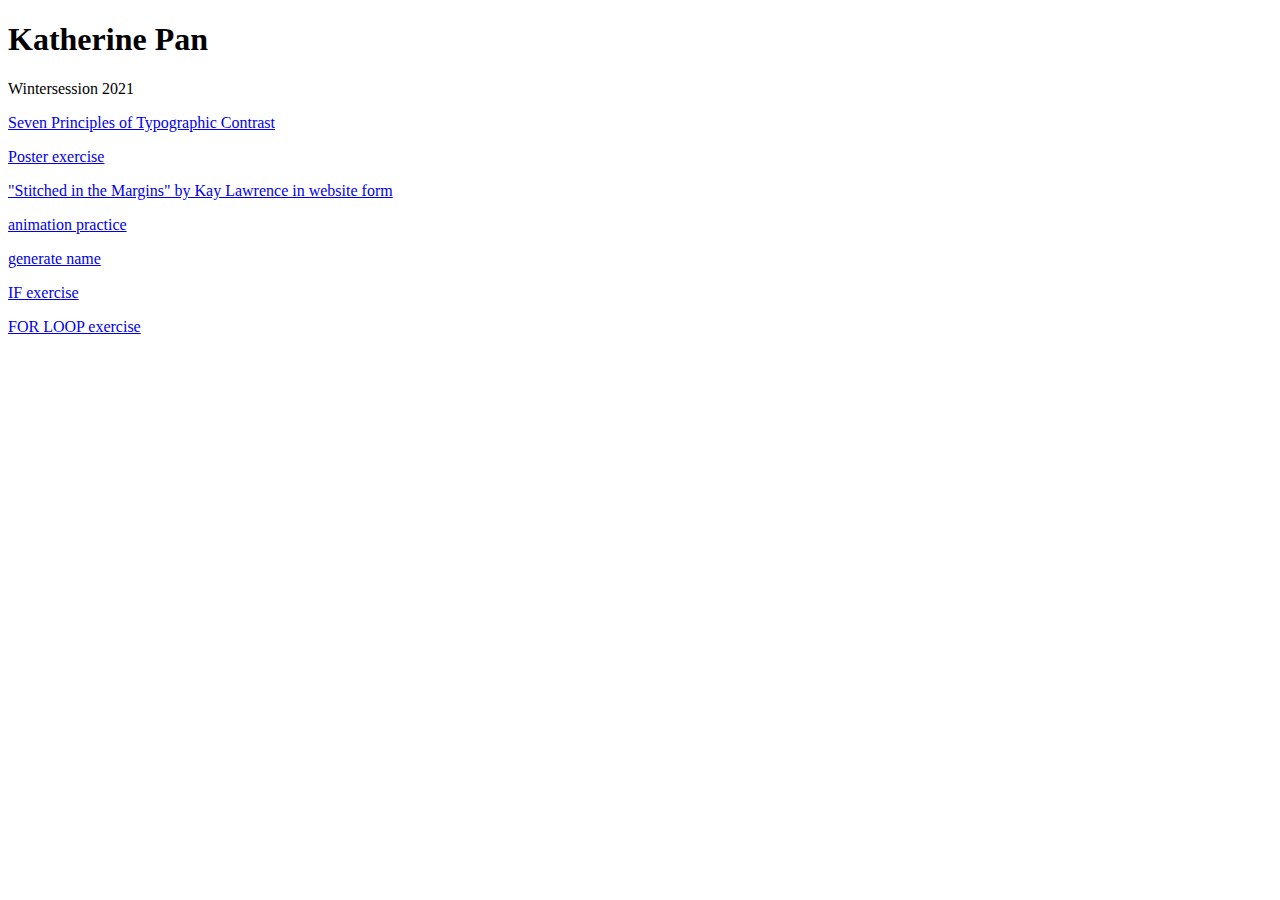
==== index.html @ c0ff714c "updated text adventure + created forloo[" ====
<!DOCTYPE html>
<html>
<body>
<h1>Katherine Pan</h1>
<p>Wintersession 2021</p>
<p><a href="https://katpan75.github.io/carl-dair/" target="_blank">Seven Principles of Typographic Contrast</a></p>
<p><a href="https://quixotic-stripe-bowl.glitch.me/" target="_blank">Poster exercise</a></p>
<p><a href="https://katpan75.github.io/stitchedinthemargin/" target="_blank">
    "Stitched in the Margins" by Kay Lawrence in website form
</a></p>
<p><a href="https://ivory-universal-sociology.glitch.me/" target="_blank">animation practice</a></p>
<p><a href="randomwords/" target="_blank">generate name</a></p>
<p><a href="textadventure/" target="_blank"> IF exercise</a></p>
<p><a href="forloop/" target="_blank">FOR LOOP exercise</a></p>
</body>
</html>
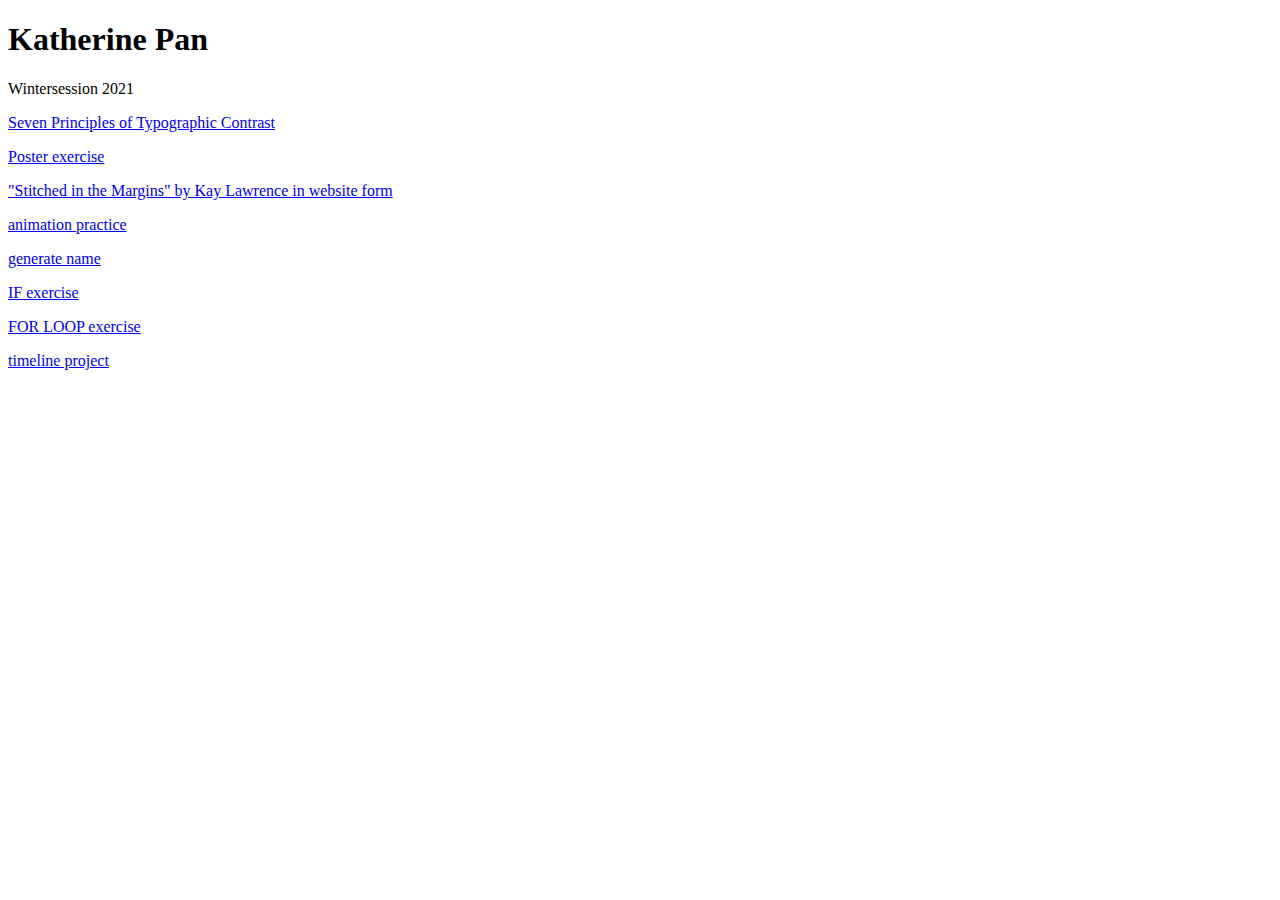
==== commit 681d3363: "updated timeline project" ====
--- a/index.html
+++ b/index.html
@@ -12,5 +12,7 @@
 <p><a href="randomwords/" target="_blank">generate name</a></p>
 <p><a href="textadventure/" target="_blank"> IF exercise</a></p>
 <p><a href="forloop/" target="_blank">FOR LOOP exercise</a></p>
+
+<p><a href="https://katpan75.github.io/samples/" target="_blank">timeline project</a></p>
 </body>
 </html>
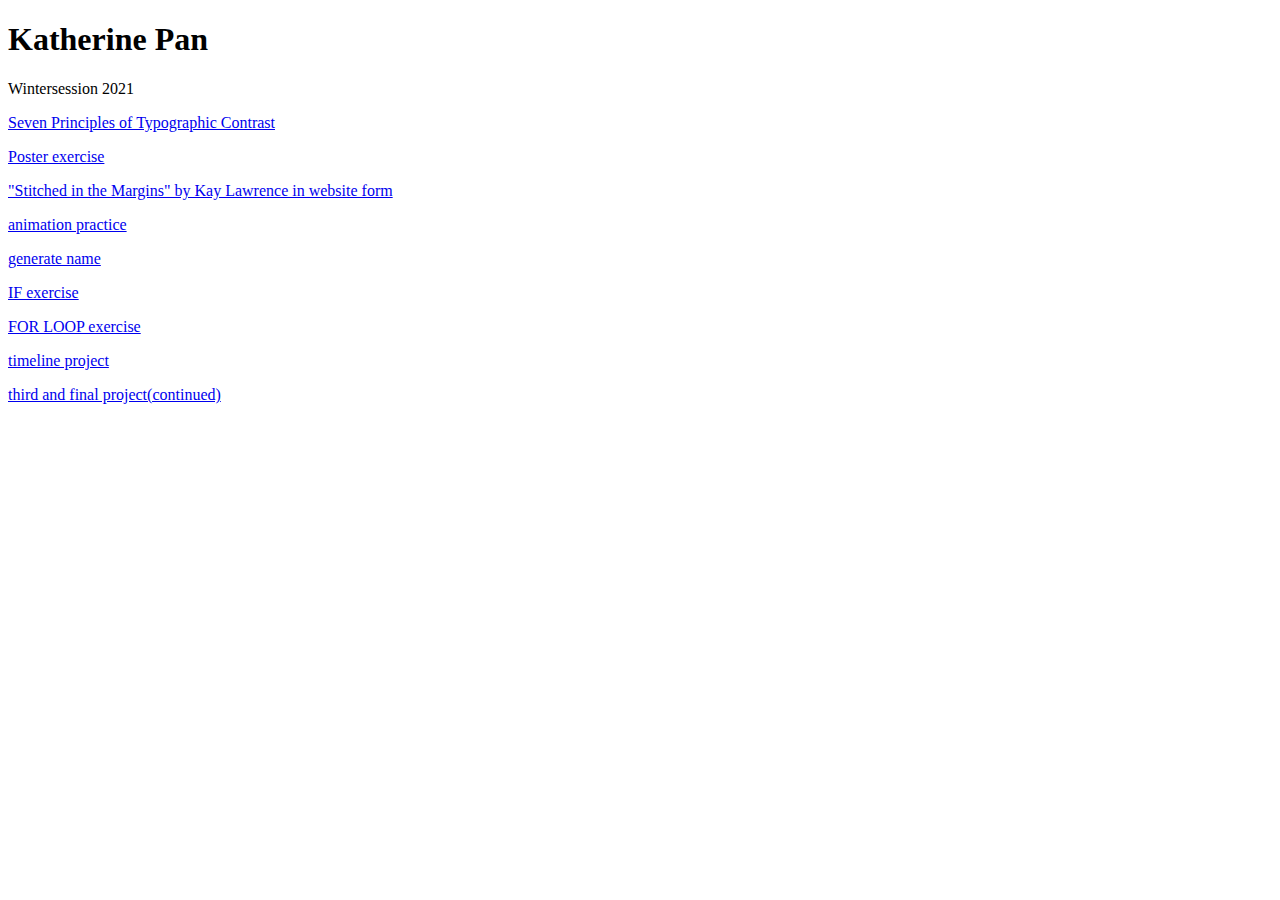
==== commit 3c406e69: "added portfolio website" ====
--- a/index.html
+++ b/index.html
@@ -14,5 +14,6 @@
 <p><a href="forloop/" target="_blank">FOR LOOP exercise</a></p>
 
 <p><a href="https://katpan75.github.io/samples/" target="_blank">timeline project</a></p>
+<p><a href="https://katpan75.github.io/samples2/" target="_blank">third and final project(continued)</a></p>
 </body>
 </html>
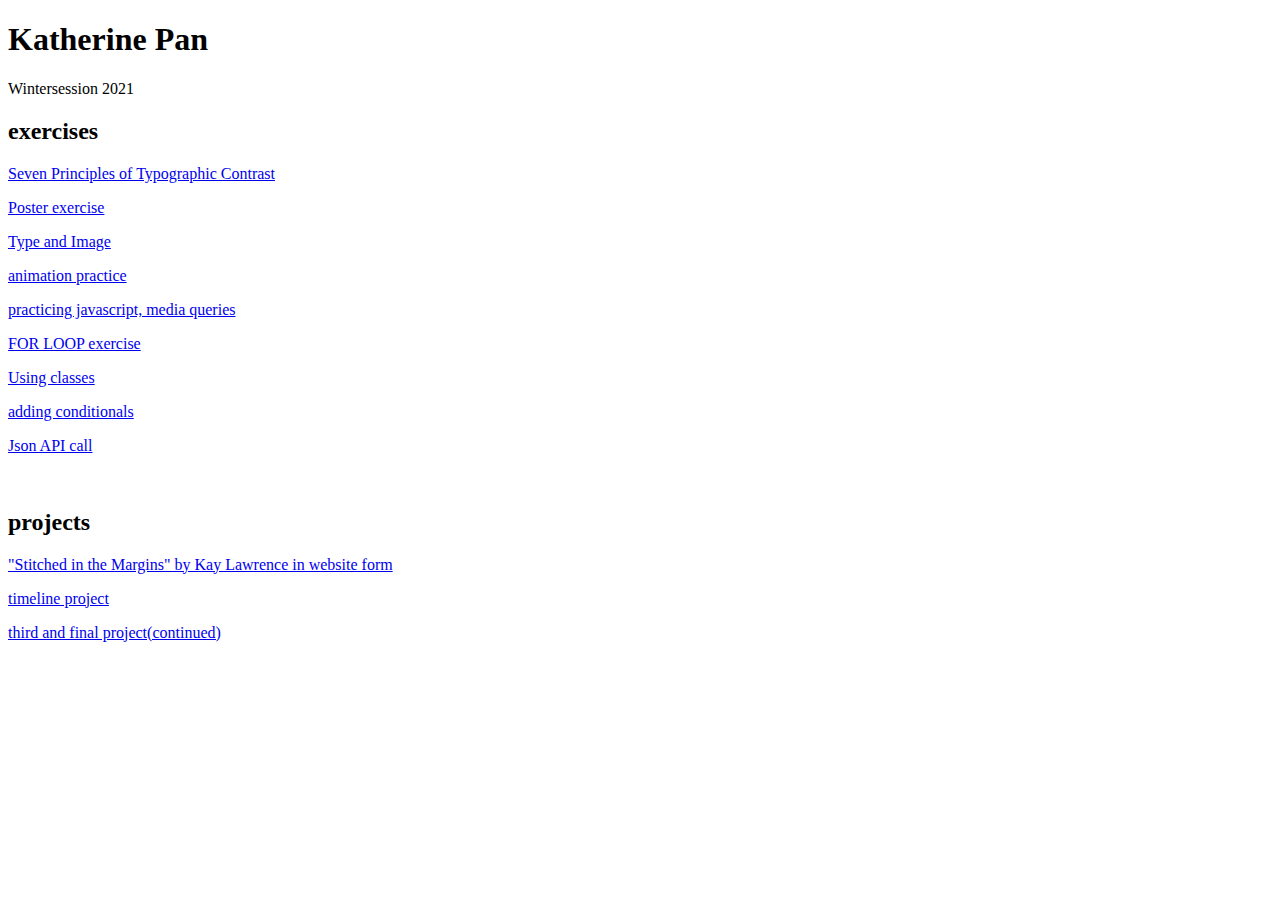
==== commit f10967b6: "added" ====
--- a/index.html
+++ b/index.html
@@ -3,16 +3,21 @@
 <body>
 <h1>Katherine Pan</h1>
 <p>Wintersession 2021</p>
+<h2>exercises</h2>
 <p><a href="https://katpan75.github.io/carl-dair/" target="_blank">Seven Principles of Typographic Contrast</a></p>
 <p><a href="https://quixotic-stripe-bowl.glitch.me/" target="_blank">Poster exercise</a></p>
+<p><a href="https://navy-boom-wandflower.glitch.me/" target="_blank">Type and Image</a></p>
+<p><a href="https://ivory-universal-sociology.glitch.me/" target="_blank">animation practice</a></p>
+<p><a href="randomwords/index.html" target="_blank">practicing javascript, media queries</a></p>
+<p><a href="forloop/index.html" target="_blank">FOR LOOP exercise</a></p>
+<p><a href="classexercise/index.html" target="_blank">Using classes</a></p>
+<p><a href="textadventure/indext.html" target="_blank">adding conditionals</a></p>
+<p><a href="APIcall/index.html" target="_blank">Json API call</a></p>
+<br>
+<h2>projects</h2>
 <p><a href="https://katpan75.github.io/stitchedinthemargin/" target="_blank">
     "Stitched in the Margins" by Kay Lawrence in website form
 </a></p>
-<p><a href="https://ivory-universal-sociology.glitch.me/" target="_blank">animation practice</a></p>
-<p><a href="randomwords/" target="_blank">generate name</a></p>
-<p><a href="textadventure/" target="_blank"> IF exercise</a></p>
-<p><a href="forloop/" target="_blank">FOR LOOP exercise</a></p>
-
 <p><a href="https://katpan75.github.io/samples/" target="_blank">timeline project</a></p>
 <p><a href="https://katpan75.github.io/samples2/" target="_blank">third and final project(continued)</a></p>
 </body>
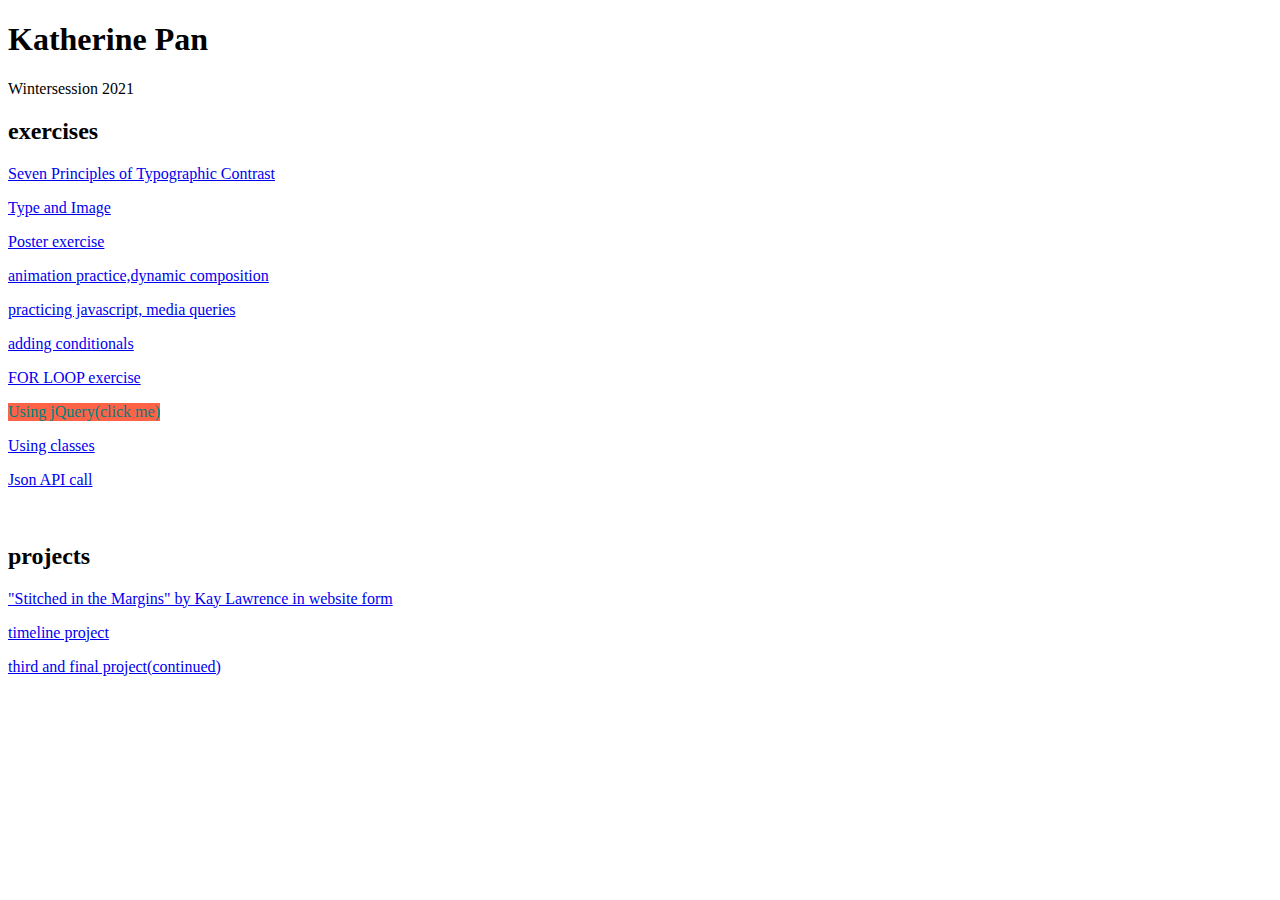
==== commit f0a0eb8b: "jquery" ====
--- a/index.html
+++ b/index.html
@@ -1,17 +1,27 @@
 <!DOCTYPE html>
 <html>
+<header>
+<link rel="stylesheet" href="style.css">
+<script src="https://ajax.googleapis.com/ajax/libs/jquery/2.1.3/jquery.min.js"></script>
+<script src="script.js"></script>
+<title>Katherine Pan Wintersession</title>
+</header>
 <body>
 <h1>Katherine Pan</h1>
 <p>Wintersession 2021</p>
 <h2>exercises</h2>
 <p><a href="https://katpan75.github.io/carl-dair/" target="_blank">Seven Principles of Typographic Contrast</a></p>
+<p><a href="https://navy-boom-wandflower.glitch.me/" target="_blank">Type and Image</a></p>
 <p><a href="https://quixotic-stripe-bowl.glitch.me/" target="_blank">Poster exercise</a></p>
-<p><a href="https://navy-boom-wandflower.glitch.me/" target="_blank">Type and Image</a></p>
-<p><a href="https://ivory-universal-sociology.glitch.me/" target="_blank">animation practice</a></p>
+<p><a href="https://ivory-universal-sociology.glitch.me/" target="_blank">animation practice,dynamic composition</a></p>
 <p><a href="randomwords/index.html" target="_blank">practicing javascript, media queries</a></p>
+<p><a href="textadventure/indext.html" target="_blank">adding conditionals</a></p>
 <p><a href="forloop/index.html" target="_blank">FOR LOOP exercise</a></p>
+
+<div class="change">Using jQuery(click me)</div>
+
 <p><a href="classexercise/index.html" target="_blank">Using classes</a></p>
-<p><a href="textadventure/indext.html" target="_blank">adding conditionals</a></p>
+
 <p><a href="APIcall/index.html" target="_blank">Json API call</a></p>
 <br>
 <h2>projects</h2>
--- a/style.css
+++ b/style.css
@@ -0,0 +1,12 @@
+.change{
+    background-color: tomato;
+    color:teal;
+    width:fit-content;
+
+}
+.change:hover{
+    background-color:white;
+    border-style:solid;
+    border-color:black;
+    color:black;
+}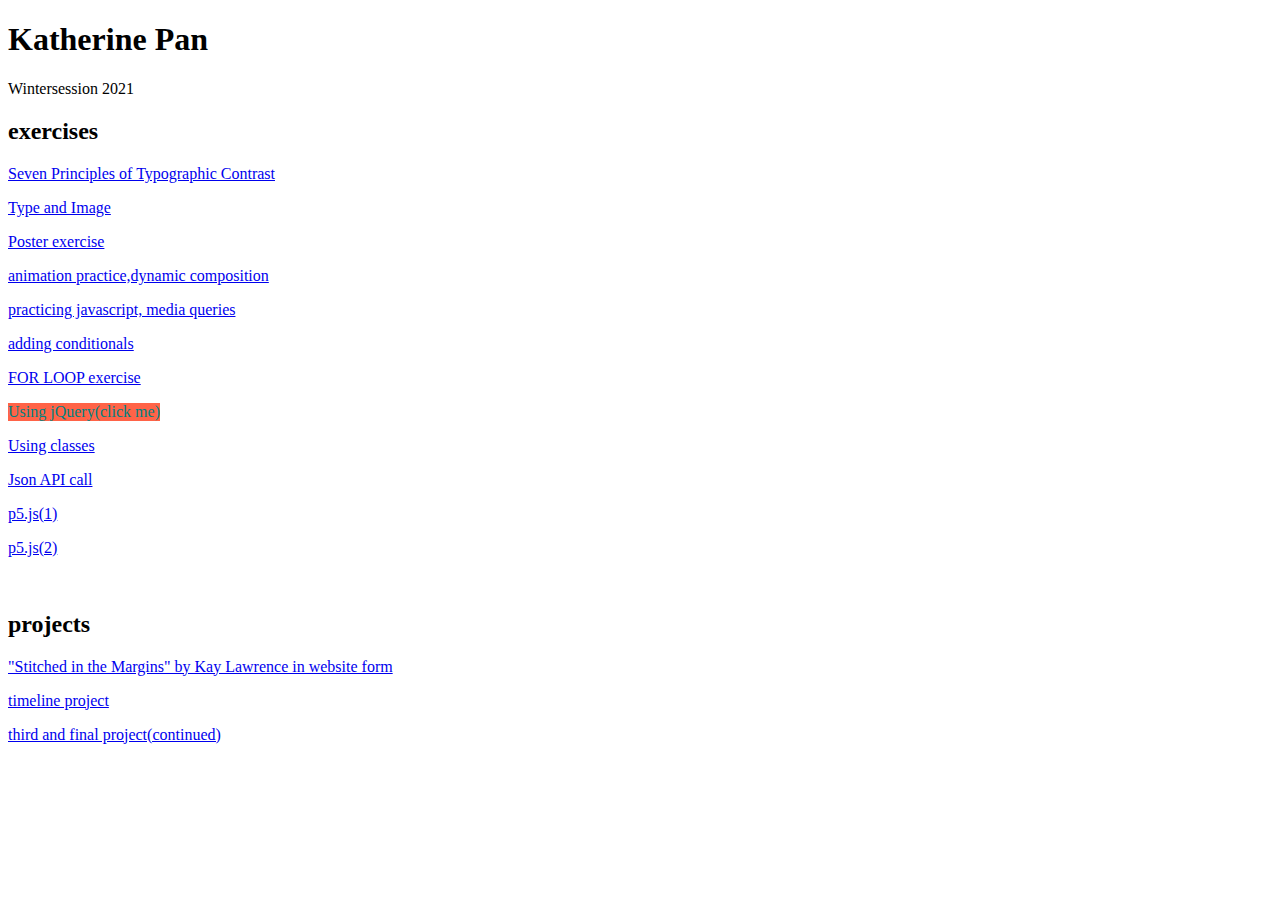
==== commit 1e072dbe: "complete" ====
--- a/index.html
+++ b/index.html
@@ -23,6 +23,8 @@
 <p><a href="classexercise/index.html" target="_blank">Using classes</a></p>
 
 <p><a href="APIcall/index.html" target="_blank">Json API call</a></p>
+<p><a href="https://editor.p5js.org/katpan75/embed/uSYWAguuI" target="_blank">p5.js(1)</a></p>
+<p><a href="https://editor.p5js.org/katpan75/embed/rZhAkvbDy" target="_blank">p5.js(2)</a></p>
 <br>
 <h2>projects</h2>
 <p><a href="https://katpan75.github.io/stitchedinthemargin/" target="_blank">
